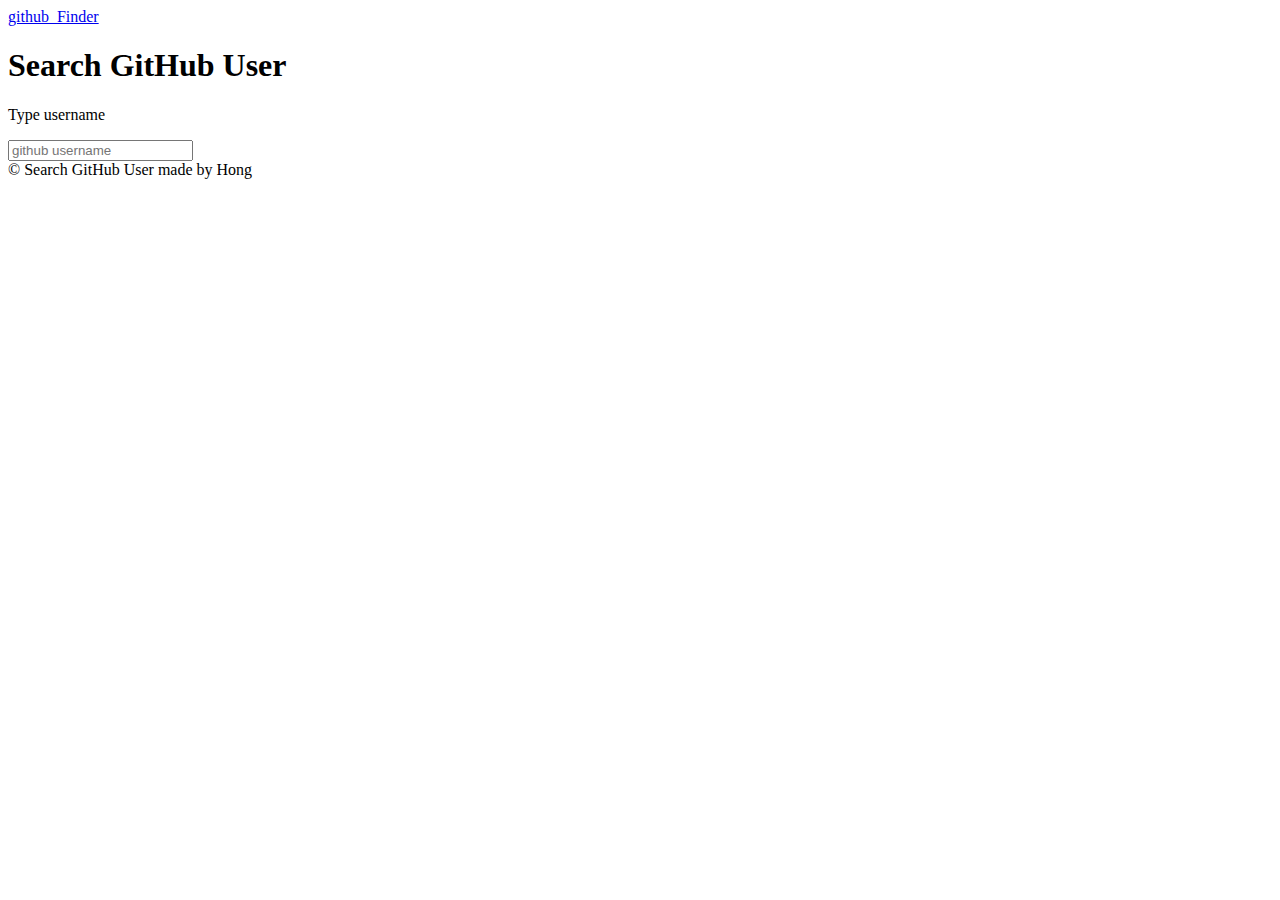
==== GitHubFinder/index.html @ 202ce1ee "framework githubFinder commit" ====
<!DOCTYPE html>
<html lang="en">
  <head>
    <meta charset="UTF-8" />
    <meta name="viewport" content="width=device-width, initial-scale=1.0" />
    <meta http-equiv="X-UA-Compatible" content="ie=edge" />
    <link
      rel="stylesheet"
      href="https://bootswatch.com/4/litera/bootstrap.min.css"
    />
    <title>github_Finder</title>
  </head>
  <body>
    <nav class="navbar navbar-dark bh-primary mb-3">
      <div class="container">
        <a href="#" class="navbar-brand">github_Finder</a>
      </div>
    </nav>
    <div class="container searchContainer">
      <div class="search card card-body">
        <h1>Search GitHub User</h1>
        <p class="">Type username</p>
        <input
          type="text"
          id="User"
          class="form-control"
          placeholder="github username"
        />
      </div>
      <div id="profile">
        <!-- profileInfo -->
      </div>
    </div>

    <footer class="mt-5 p-3 text-center bg-light">
      &copy; Search GitHub User made by Hong
    </footer>
  </body>
</html>
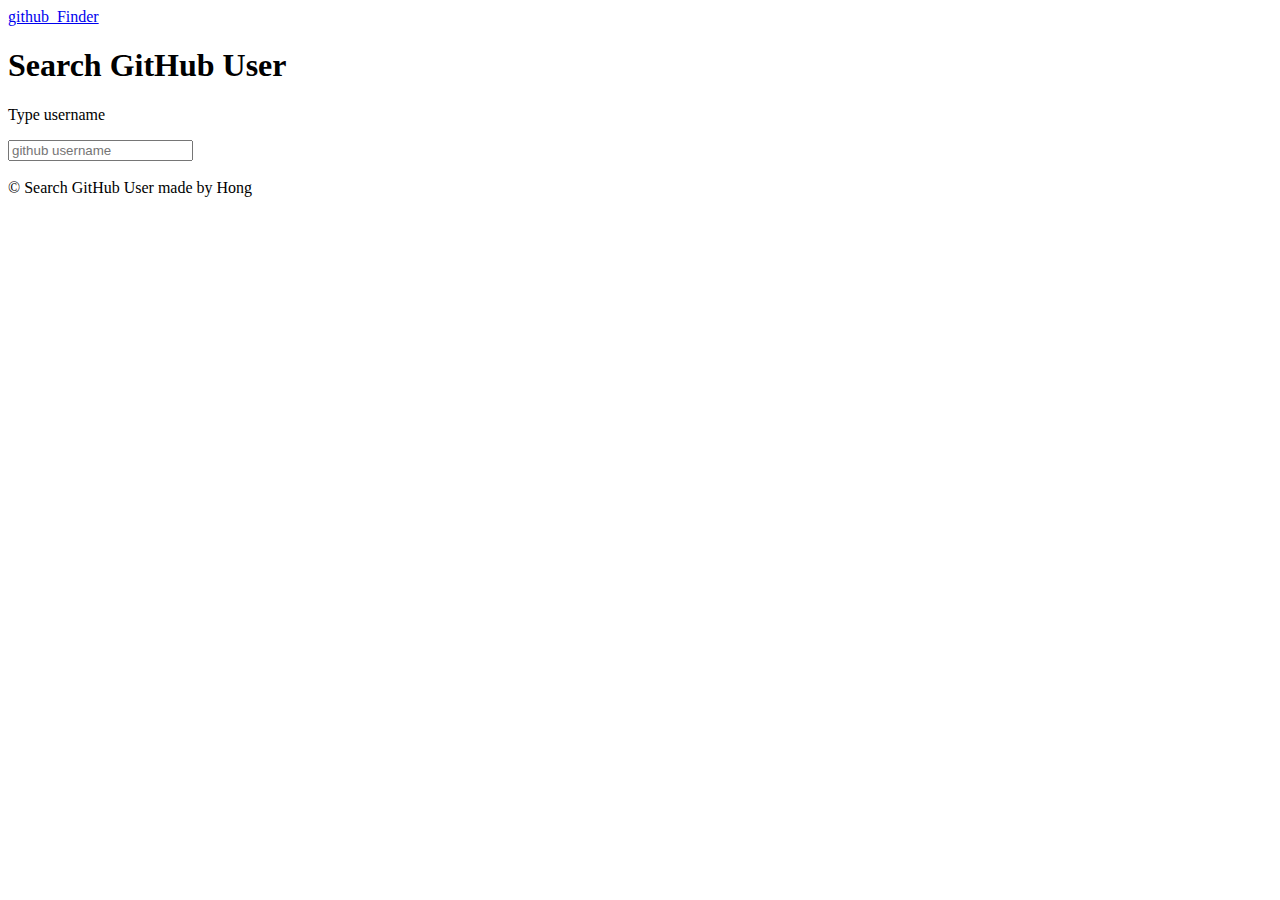
==== commit b37f3139: "update framwork" ====
--- a/GitHubFinder/index.html
+++ b/GitHubFinder/index.html
@@ -30,6 +30,10 @@
       <div id="profile">
         <!-- profileInfo -->
       </div>
+      <br />
+      <div id="repos">
+        <!-- repoInfo -->
+      </div>
     </div>
 
     <footer class="mt-5 p-3 text-center bg-light">
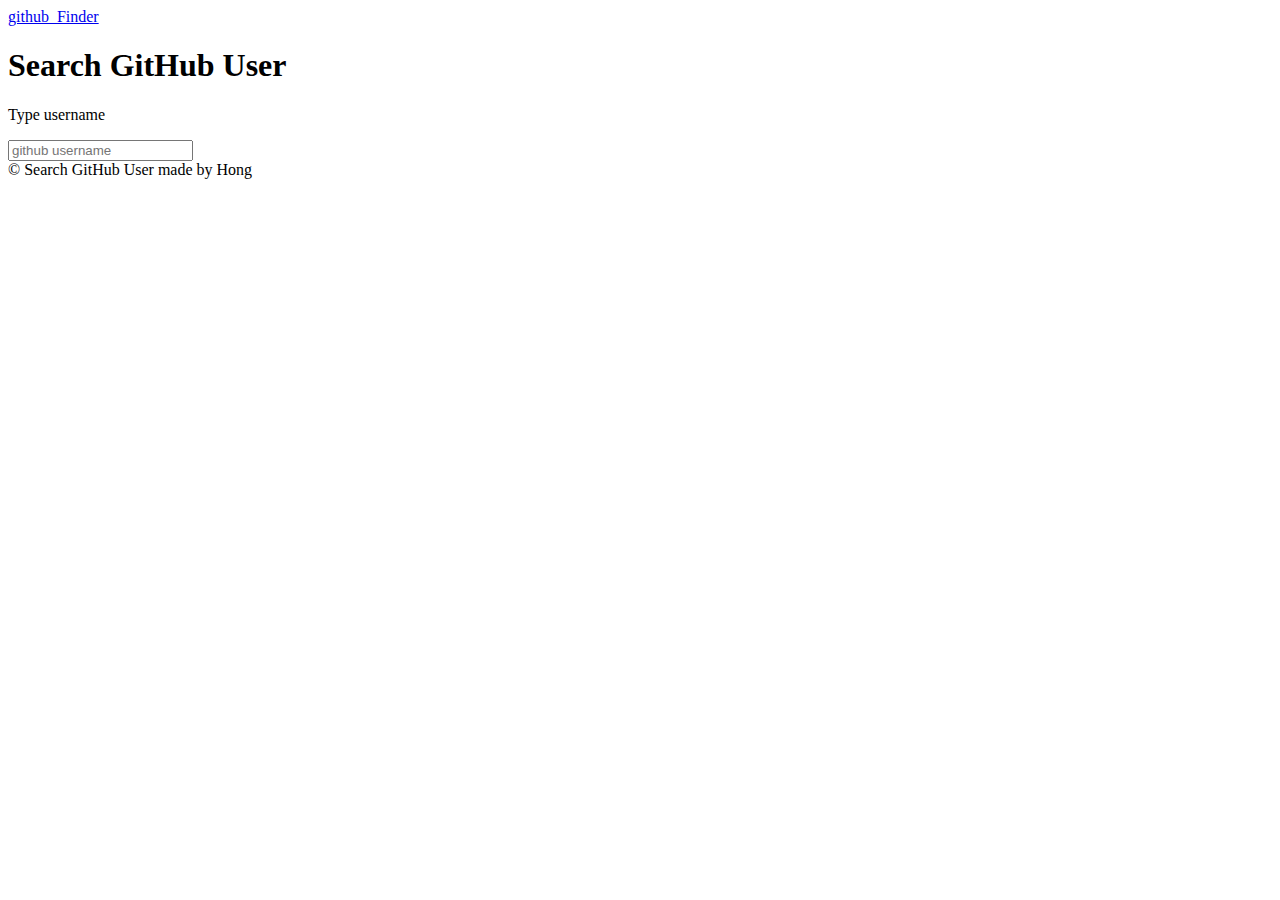
==== commit 7e96fe7e: "Finish clone coding commit" ====
--- a/GitHubFinder/index.html
+++ b/GitHubFinder/index.html
@@ -22,7 +22,7 @@
         <p class="">Type username</p>
         <input
           type="text"
-          id="User"
+          id="searchUser"
           class="form-control"
           placeholder="github username"
         />
@@ -30,14 +30,30 @@
       <div id="profile">
         <!-- profileInfo -->
       </div>
-      <br />
-      <div id="repos">
-        <!-- repoInfo -->
-      </div>
     </div>
 
     <footer class="mt-5 p-3 text-center bg-light">
       &copy; Search GitHub User made by Hong
     </footer>
+
+    <script
+      src="https://code.jquery.com/jquery-3.2.1.slim.min.js"
+      integrity="sha384-KJ3o2DKtIkvYIK3UENzmM7KCkRr/rE9/Qpg6aAZGJwFDMVNA/GpGFF93hXpG5KkN"
+      crossorigin="anonymous"
+    ></script>
+    <script
+      src="https://cdnjs.cloudflare.com/ajax/libs/popper.js/1.12.3/umd/popper.min.js"
+      integrity="sha384-vFJXuSJphROIrBnz7yo7oB41mKfc8JzQZiCq4NCceLEaO4IHwicKwpJf9c9IpFgh"
+      crossorigin="anonymous"
+    ></script>
+    <script
+      src="https://maxcdn.bootstrapcdn.com/bootstrap/4.0.0-beta.2/js/bootstrap.min.js"
+      integrity="sha384-alpBpkh1PFOepccYVYDB4do5UnbKysX5WZXm3XxPqe5iKTfUKjNkCk9SaVuEZflJ"
+      crossorigin="anonymous"
+    ></script>
+
+    <script src="github.js"></script>
+    <script src="ui.js"></script>
+    <script src="app.js"></script>
   </body>
 </html>
